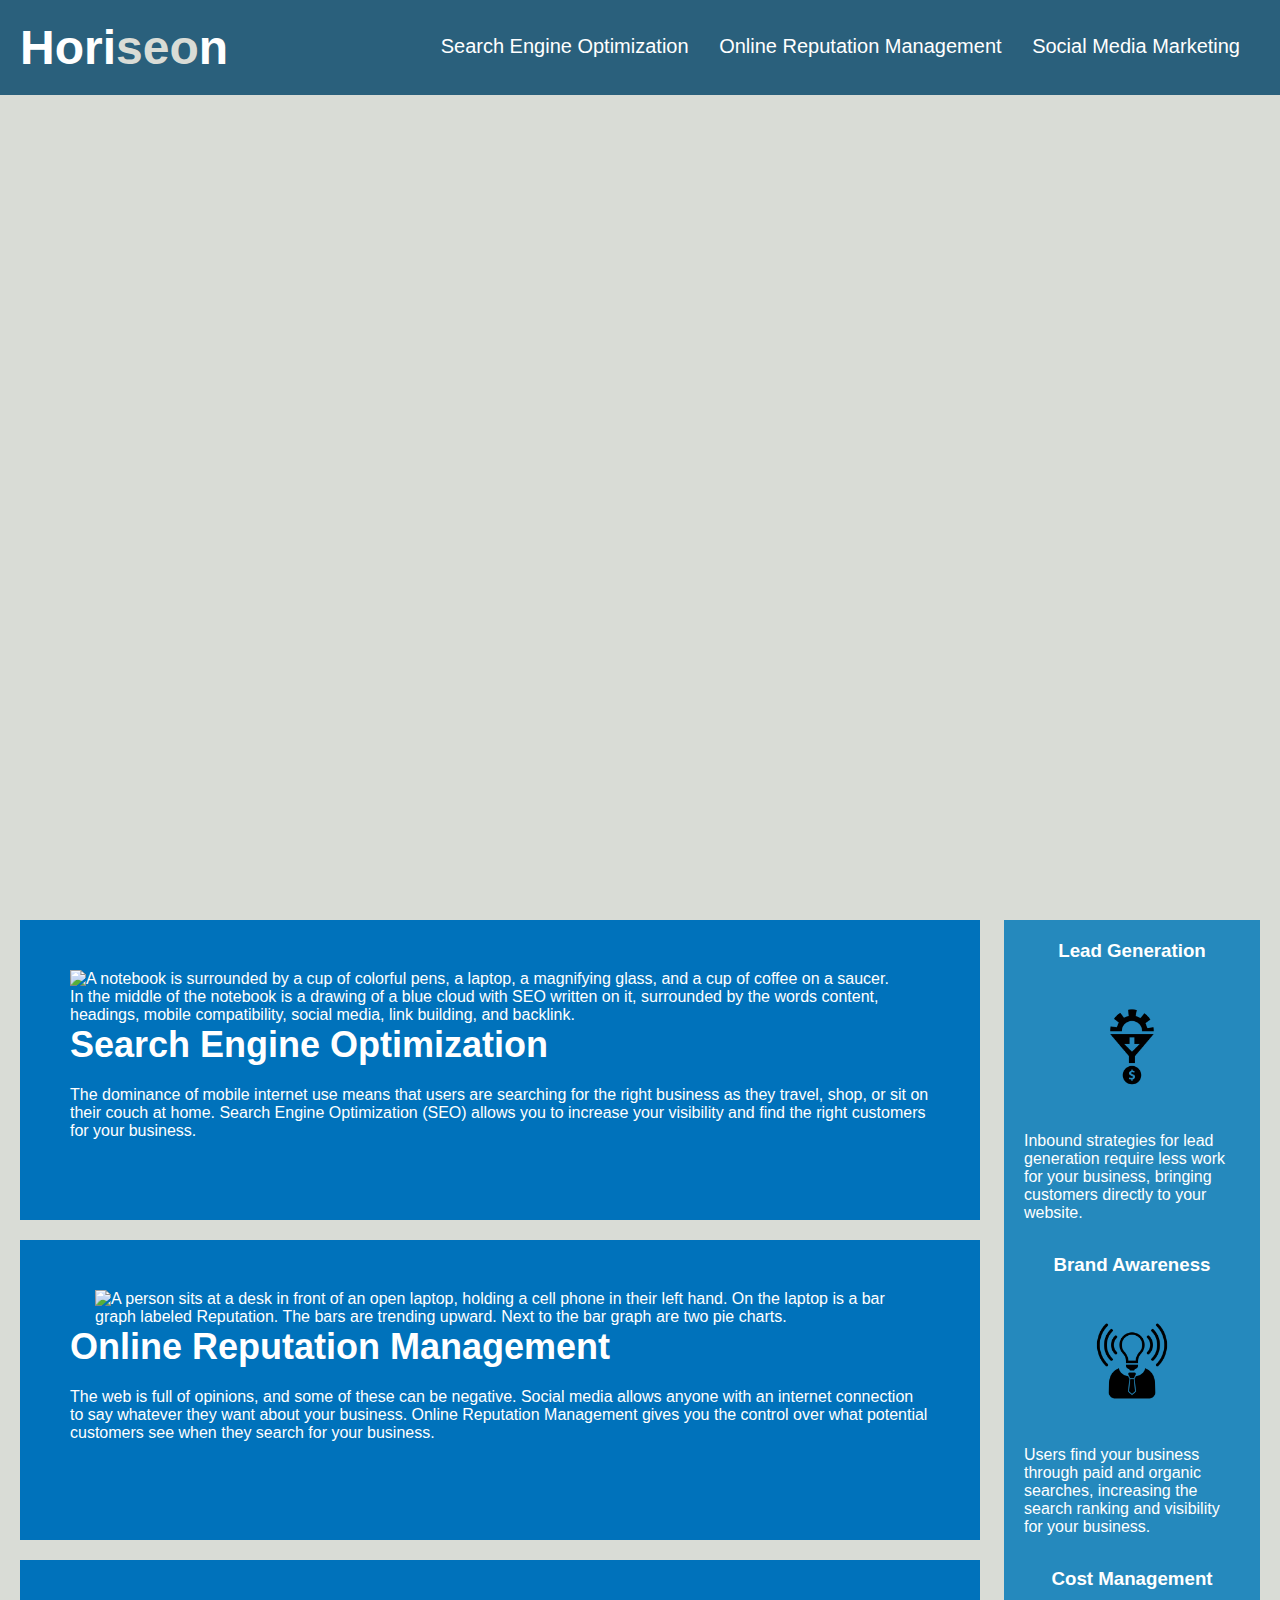
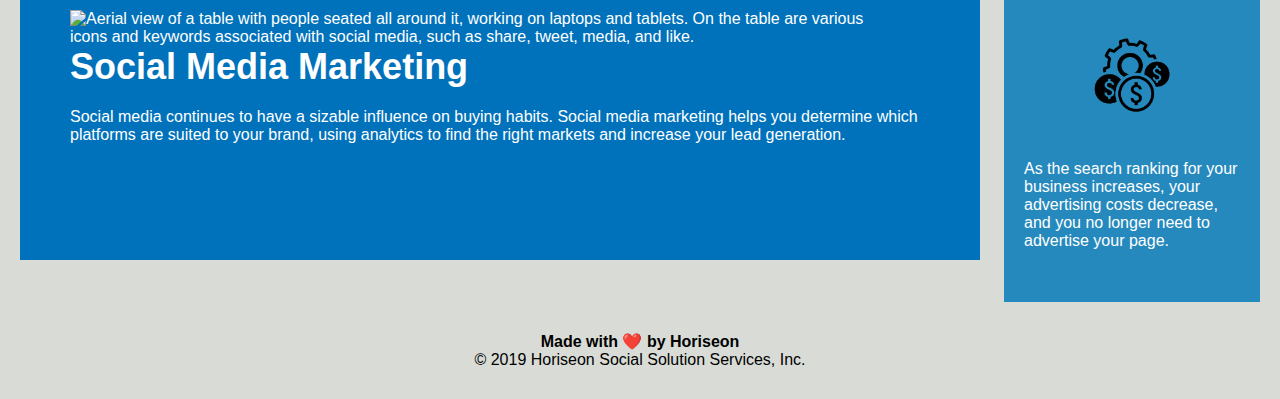
==== index.html @ 48d4d6f7 "add code refactor project files" ====
<!DOCTYPE html>
<html lang="en-us">

<head>
    <meta charset="UTF-8" />
    <link rel="stylesheet" href="./assets/css/style.css">
    <title>Horiseon Social Solution Services</title>
    <!--Add title tag for search engines and browsers-->
</head>

<body>
    <div class="header">
        <h1>Hori<span class="seo">seo</span>n</h1>
        <div>
            <ul>
                <li>
                    <a href="#search-engine-optimization">Search Engine Optimization</a>
                </li>
                <li>
                    <a href="#online-reputation-management">Online Reputation Management</a>
                </li>
                <li>
                    <a href="#social-media-marketing">Social Media Marketing</a>
                </li>
            </ul>
            <!--add links to corresponding divs-->
        </div>
    </div>
    <div class="hero"></div>
    <div class="content">
        <div class="main-body-section" id="search-engine-optimization">
            <img src="./assets/images/search-engine-optimization.jpg" class="float-left" alt="A notebook is surrounded by a cup of colorful pens, a laptop, a magnifying glass, and a cup of coffee on a saucer. In the middle of the notebook is a drawing of a blue cloud with SEO written on it, surrounded by the words content, headings, mobile compatibility, social media, link building, and backlink." />
            <h2><a id="search-engine-optimization"></a>Search Engine Optimization</a></h2>
            <p>
                The dominance of mobile internet use means that users are searching for the right business as they travel, shop, or sit on their couch at home. Search Engine Optimization (SEO) allows you to increase your visibility and find the right customers for your business.
            </p>
        </div>
        <div class="main-body-section" id="online-reputation-management">
            <img src="./assets/images/online-reputation-management.jpg" class="float-right" alt="A person sits at a desk in front of an open laptop, holding a cell phone in their left hand. On the laptop is a bar graph labeled Reputation. The bars are trending upward. Next to the bar graph are two pie charts." />
            <h2>Online Reputation Management</h2>
            <p>
                The web is full of opinions, and some of these can be negative. Social media allows anyone with an internet connection to say whatever they want about your business. Online Reputation Management gives you the control over what potential customers see when they search for your business.
            </p>
        </div>
        <div class="main-body-section" id="social-media-marketing">
            <img src="./assets/images/social-media-marketing.jpg" class="float-left" alt="Aerial view of a table with people seated all around it, working on laptops and tablets. On the table are various icons and keywords associated with social media, such as share, tweet, media, and like." />
            <h2>Social Media Marketing</h2>
            <p>
                Social media continues to have a sizable influence on buying habits. Social media marketing helps you determine which platforms are suited to your brand, using analytics to find the right markets and increase your lead generation.
            </p>
        </div>
    </div>
    <!--Add div ids corresponding to links in the nav bar.
    Add alt atttributes to images for accessibility.-->
    <div class="benefits">
        <div class="benefit-item">
            <h3>Lead Generation</h3>
            <img src="./assets/images/lead-generation.png" />
            <p>
                Inbound strategies for lead generation require less work for your business, bringing customers directly to your website.
            </p>
        </div>
        <div class="benefit-item">
            <h3>Brand Awareness</h3>
            <img src="./assets/images/brand-awareness.png" />
            <p>
                Users find your business through paid and organic searches, increasing the search ranking and visibility for your business.
            </p>
        </div>
        <div class="benefit-item">
            <h3>Cost Management</h3>
            <img src="./assets/images/cost-management.png" />
            <p>
                As the search ranking for your business increases, your advertising costs decrease, and you no longer need to advertise your page.
            </p>
        </div>
    </div>
    <div class="footer">
        <!--change h2 to h4 so that headers are in sequential order-->
        <h4>Made with ❤️️ by Horiseon</h4>
        <p>
            &copy; 2019 Horiseon Social Solution Services, Inc.
        </p>
    </div>
</body>

</html>
---- assets/css/style.css ----
* {
    box-sizing: border-box;
    padding: 0;
    margin: 0;
}

body {
    background-color: #d9dcd6;
}

.header {
    padding: 20px;
    font-family: 'Trebuchet MS', 'Lucida Sans Unicode', 'Lucida Grande', 'Lucida Sans', Arial, sans-serif;
    background-color: #2a607c;
    color: #ffffff;
}

.header h1 {
    display: inline-block;
    font-size: 48px;
}

.header h1 .seo {
    color: #d9dcd6;
}

.header div {
    padding-top: 15px;
    margin-right: 20px;
    float: right;
    font-family: 'Gill Sans', 'Gill Sans MT', Calibri, 'Trebuchet MS', sans-serif;
    font-size: 20px;
}

.header div ul {
    list-style-type: none;
}

.header div ul li {
    display: inline-block;
    margin-left: 25px;
}

a {
    color: #ffffff;
    text-decoration: none;
}

p {
    font-size: 16px;
}

.hero {
    height: 800px;
    width: 100%;
    margin-bottom: 25px;
    background-image: url("../images/digital-marketing-meeting.jpg");
    background-size: cover;
    background-position: center;
}

.float-left {
    float: left;
    margin-right: 25px;
}

.float-right {
    float: right;
    margin-left: 25px;
}

.content {
    width: 75%;
    display: inline-block;
    margin-left: 20px;
}
.main-body-section {
    margin-bottom: 20px;
    padding: 50px;
    height: 300px;
    font-family: 'Gill Sans', 'Gill Sans MT', Calibri, 'Trebuchet MS', sans-serif;
    background-color: #0072bb;
    color: #ffffff;
}
/* consolidate classes */

.main-body-section img {
    max-height: 200px;
}

.main-body-section h2 {
    margin-bottom: 20px;
    font-size: 36px;
}

.benefits {
    margin-right: 20px;
    padding: 20px;
    clear: both;
    float: right;
    width: 20%;
    height: 100%;
    font-family: 'Gill Sans', 'Gill Sans MT', Calibri, 'Trebuchet MS', sans-serif;
    background-color: #2589bd;
}

.benefit-item {
    margin-bottom: 32px;
    color: #ffffff;
}

.benefit-item h3 {
    margin-bottom: 10px;
    text-align: center;
}

.benefit-item img {
    display: block;
    margin: 10px auto;
    max-width: 150px;
}

.footer {
    padding: 30px;
    clear: both;
    font-family: 'Trebuchet MS', 'Lucida Sans Unicode', 'Lucida Grande', 'Lucida Sans', Arial, sans-serif;
    text-align: center;
}

.footer h2 {
    font-size: 20px;
}
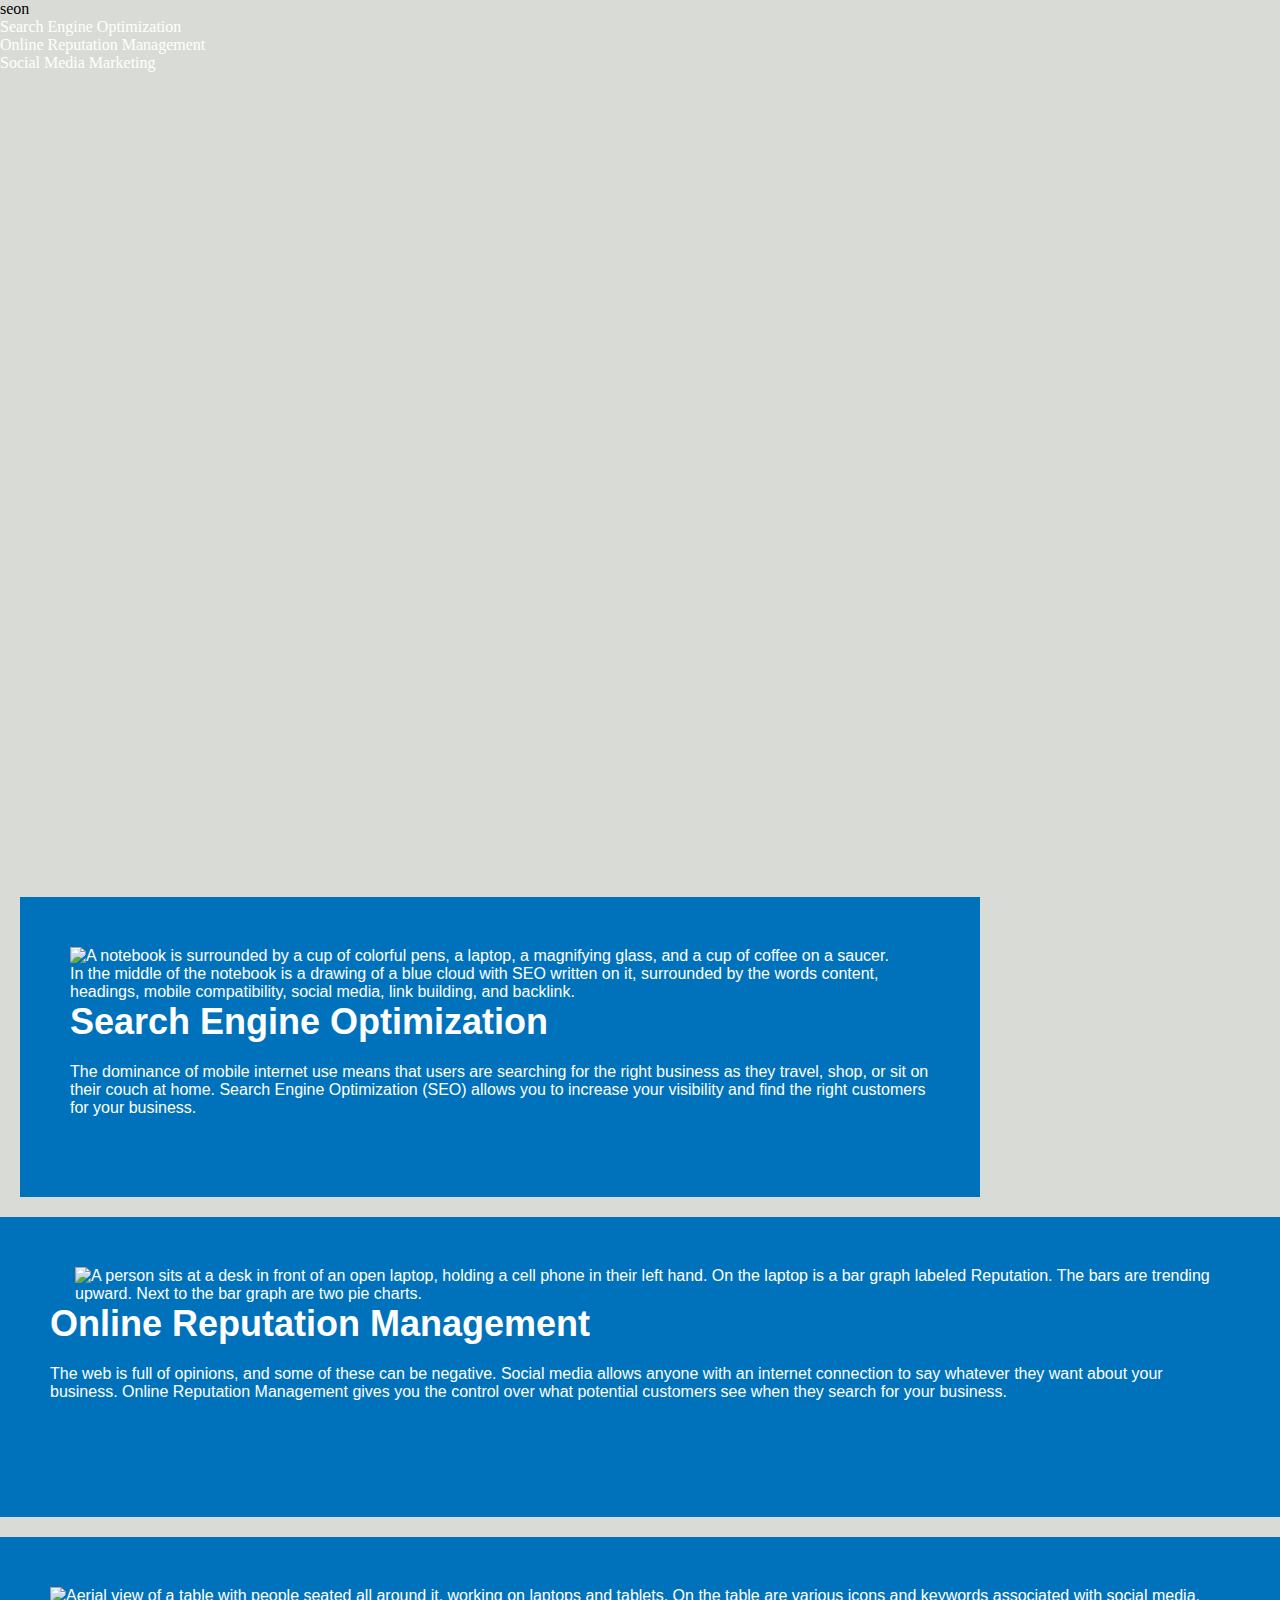
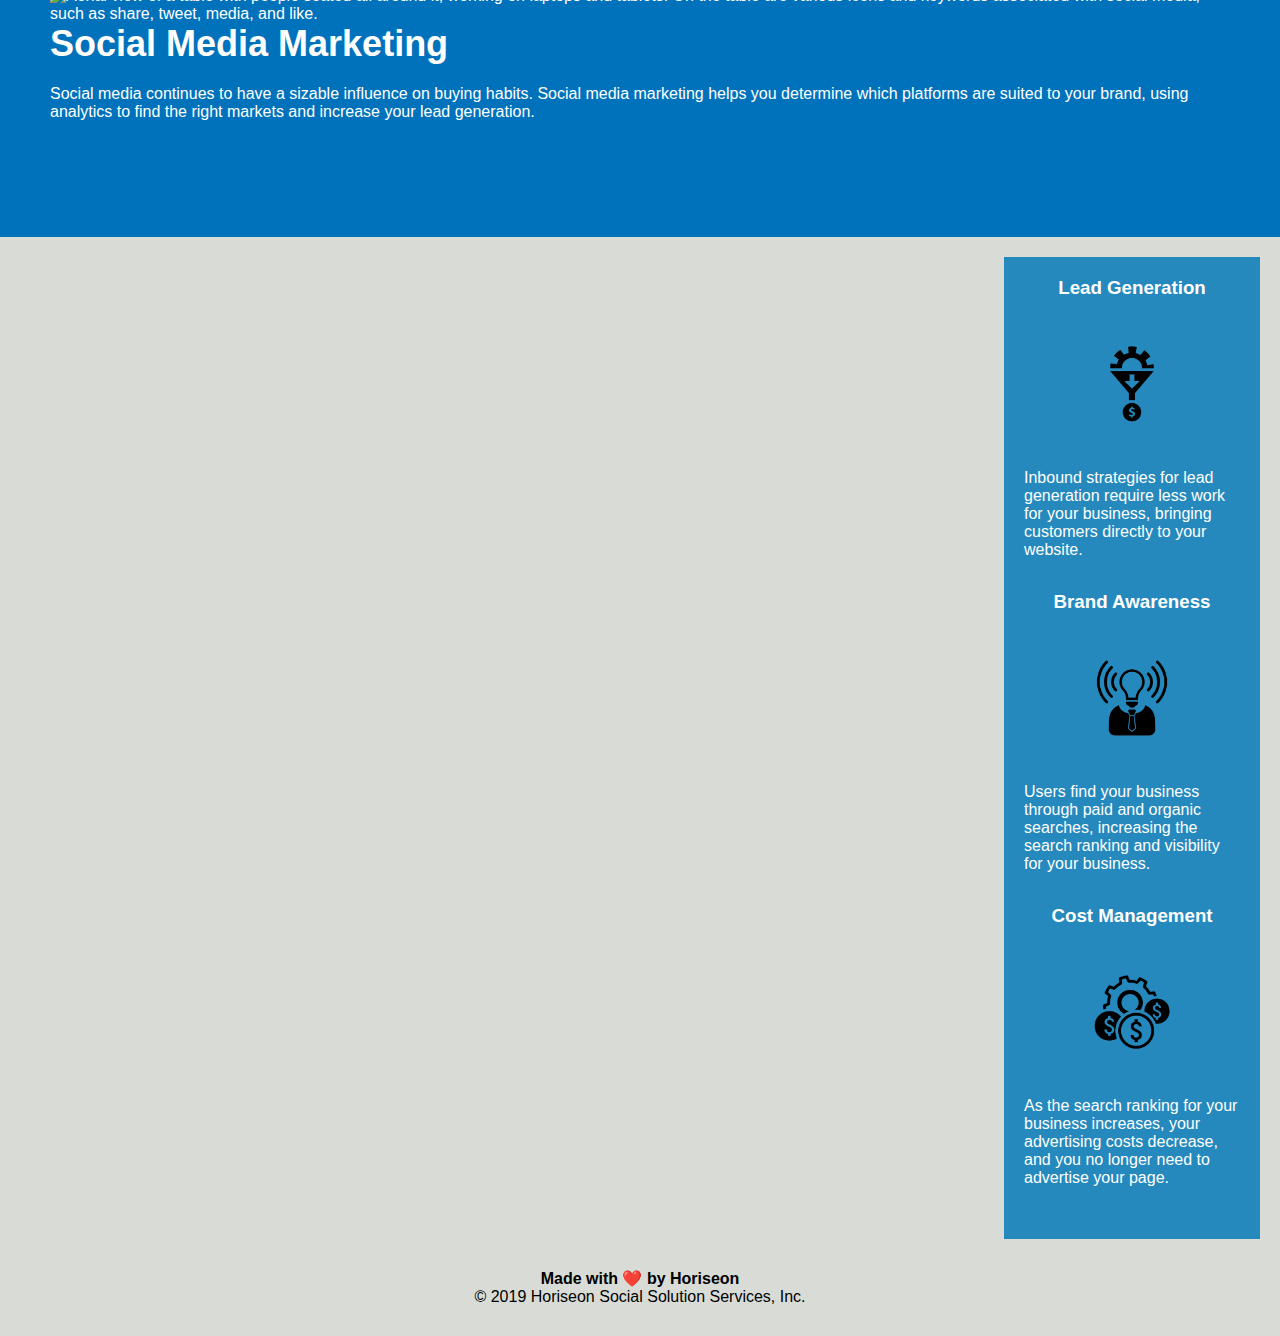
==== commit 9b97ba4c: "change to semantic html" ====
--- a/index.html
+++ b/index.html
@@ -9,9 +9,9 @@
 </head>
 
 <body>
-    <div class="header">
+    <header class="header>
         <h1>Hori<span class="seo">seo</span>n</h1>
-        <div>
+        <nav>
             <ul>
                 <li>
                     <a href="#search-engine-optimization">Search Engine Optimization</a>
@@ -24,35 +24,35 @@
                 </li>
             </ul>
             <!--add links to corresponding divs-->
-        </div>
-    </div>
+        </nav>
+    </header>
     <div class="hero"></div>
-    <div class="content">
+    <main class="content">
         <div class="main-body-section" id="search-engine-optimization">
             <img src="./assets/images/search-engine-optimization.jpg" class="float-left" alt="A notebook is surrounded by a cup of colorful pens, a laptop, a magnifying glass, and a cup of coffee on a saucer. In the middle of the notebook is a drawing of a blue cloud with SEO written on it, surrounded by the words content, headings, mobile compatibility, social media, link building, and backlink." />
             <h2><a id="search-engine-optimization"></a>Search Engine Optimization</a></h2>
             <p>
                 The dominance of mobile internet use means that users are searching for the right business as they travel, shop, or sit on their couch at home. Search Engine Optimization (SEO) allows you to increase your visibility and find the right customers for your business.
             </p>
-        </div>
-        <div class="main-body-section" id="online-reputation-management">
+        </main>
+        <main class="main-body-section" id="online-reputation-management">
             <img src="./assets/images/online-reputation-management.jpg" class="float-right" alt="A person sits at a desk in front of an open laptop, holding a cell phone in their left hand. On the laptop is a bar graph labeled Reputation. The bars are trending upward. Next to the bar graph are two pie charts." />
             <h2>Online Reputation Management</h2>
             <p>
                 The web is full of opinions, and some of these can be negative. Social media allows anyone with an internet connection to say whatever they want about your business. Online Reputation Management gives you the control over what potential customers see when they search for your business.
             </p>
-        </div>
-        <div class="main-body-section" id="social-media-marketing">
+        </main>
+        <main class="main-body-section" id="social-media-marketing">
             <img src="./assets/images/social-media-marketing.jpg" class="float-left" alt="Aerial view of a table with people seated all around it, working on laptops and tablets. On the table are various icons and keywords associated with social media, such as share, tweet, media, and like." />
             <h2>Social Media Marketing</h2>
             <p>
                 Social media continues to have a sizable influence on buying habits. Social media marketing helps you determine which platforms are suited to your brand, using analytics to find the right markets and increase your lead generation.
             </p>
-        </div>
+        </main>
     </div>
     <!--Add div ids corresponding to links in the nav bar.
     Add alt atttributes to images for accessibility.-->
-    <div class="benefits">
+    <aside class="benefits">
         <div class="benefit-item">
             <h3>Lead Generation</h3>
             <img src="./assets/images/lead-generation.png" />
@@ -74,14 +74,14 @@
                 As the search ranking for your business increases, your advertising costs decrease, and you no longer need to advertise your page.
             </p>
         </div>
-    </div>
-    <div class="footer">
+    </aside>
+    <footer class="footer">
         <!--change h2 to h4 so that headers are in sequential order-->
         <h4>Made with ❤️️ by Horiseon</h4>
         <p>
             &copy; 2019 Horiseon Social Solution Services, Inc.
         </p>
-    </div>
+    </footer>
 </body>
 
 </html>
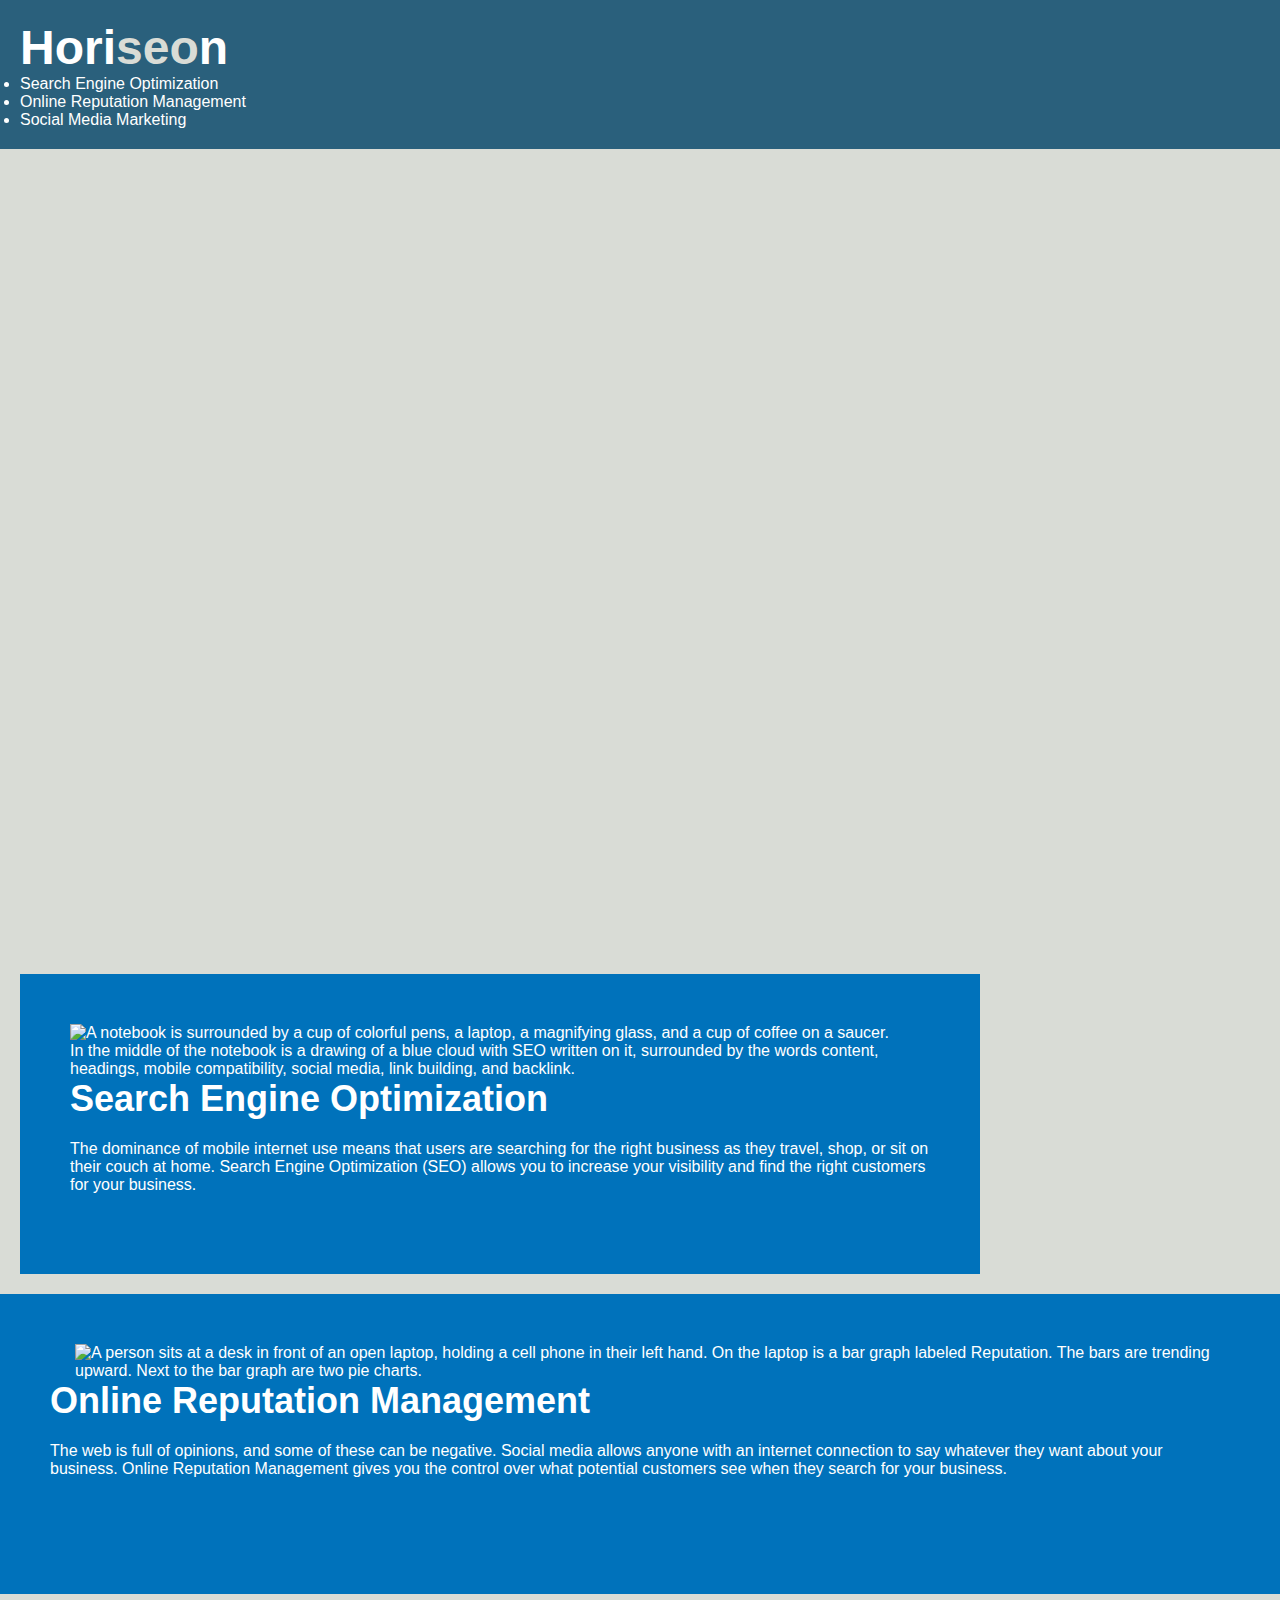
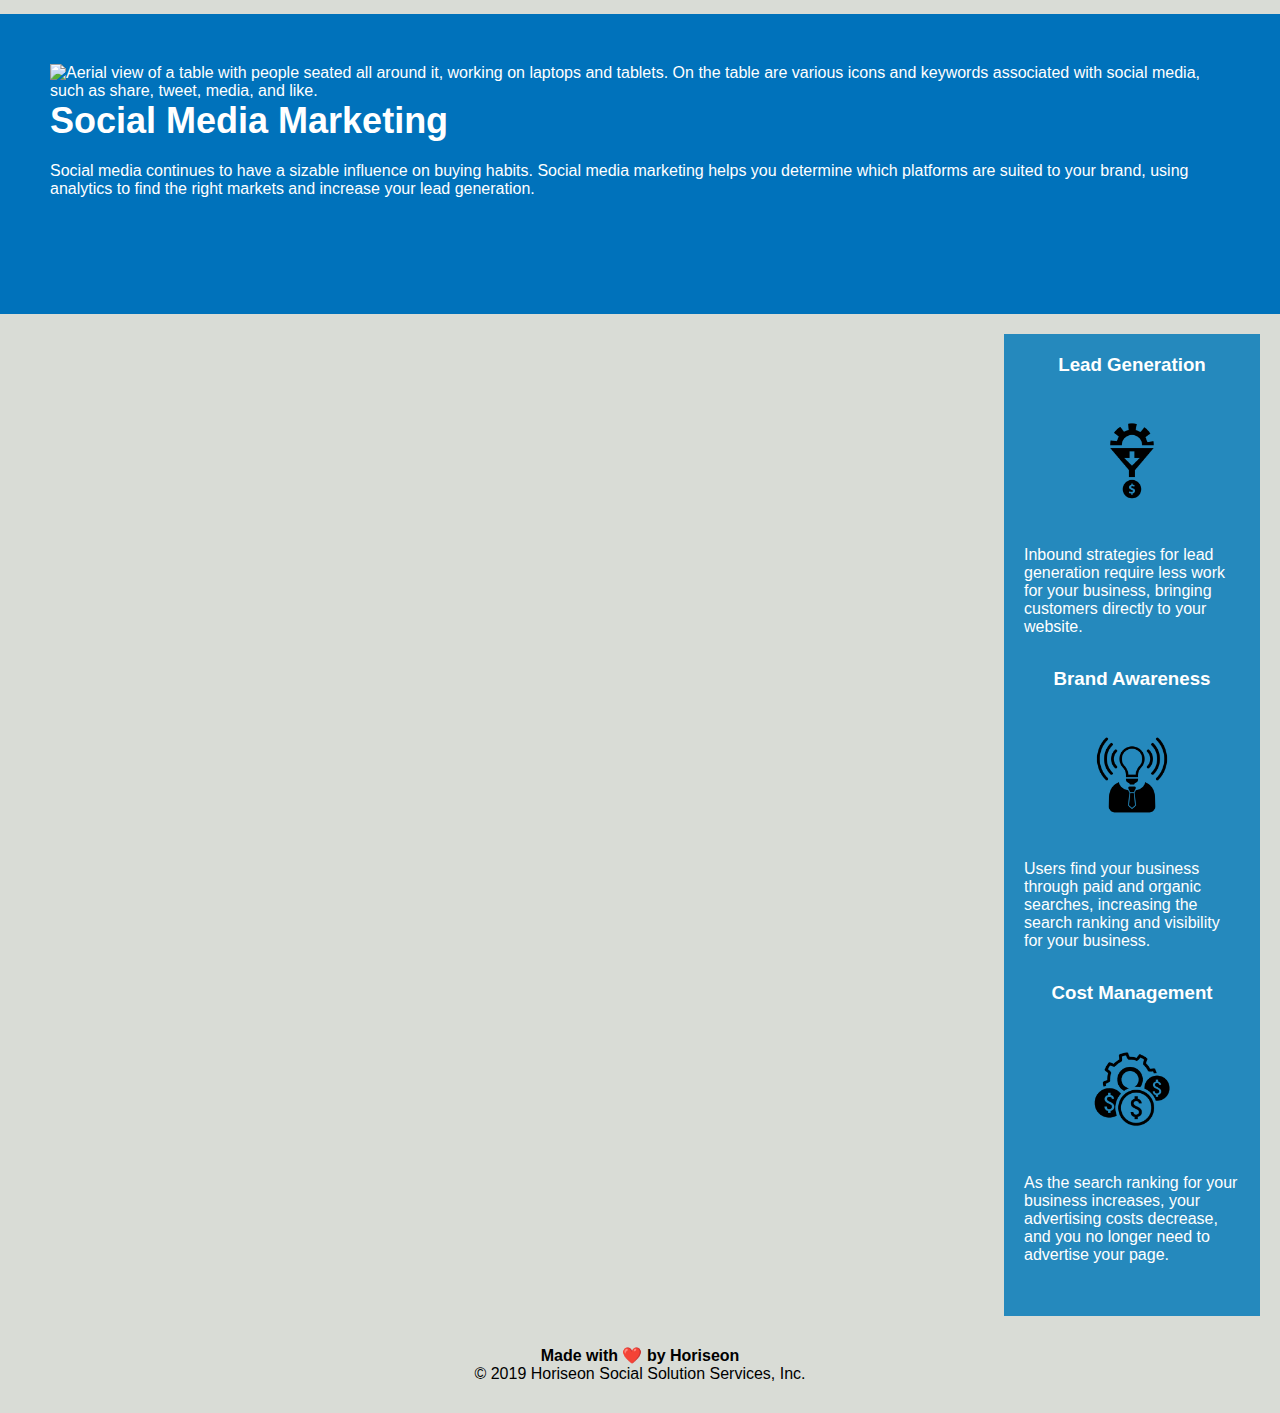
==== commit ca7eea40: "Update index.html" ====
--- a/index.html
+++ b/index.html
@@ -9,7 +9,7 @@
 </head>
 
 <body>
-    <header class="header>
+    <header class="header">
         <h1>Hori<span class="seo">seo</span>n</h1>
         <nav>
             <ul>
@@ -55,21 +55,21 @@
     <aside class="benefits">
         <div class="benefit-item">
             <h3>Lead Generation</h3>
-            <img src="./assets/images/lead-generation.png" />
+            <img src="./assets/images/lead-generation.png" alt="lead generation logo"/>
             <p>
                 Inbound strategies for lead generation require less work for your business, bringing customers directly to your website.
             </p>
         </div>
         <div class="benefit-item">
             <h3>Brand Awareness</h3>
-            <img src="./assets/images/brand-awareness.png" />
+            <img src="./assets/images/brand-awareness.png" alt="brand awareness logo"/>
             <p>
                 Users find your business through paid and organic searches, increasing the search ranking and visibility for your business.
             </p>
         </div>
         <div class="benefit-item">
             <h3>Cost Management</h3>
-            <img src="./assets/images/cost-management.png" />
+            <img src="./assets/images/cost-management.png" alt="cost management logo"/>
             <p>
                 As the search ranking for your business increases, your advertising costs decrease, and you no longer need to advertise your page.
             </p>
